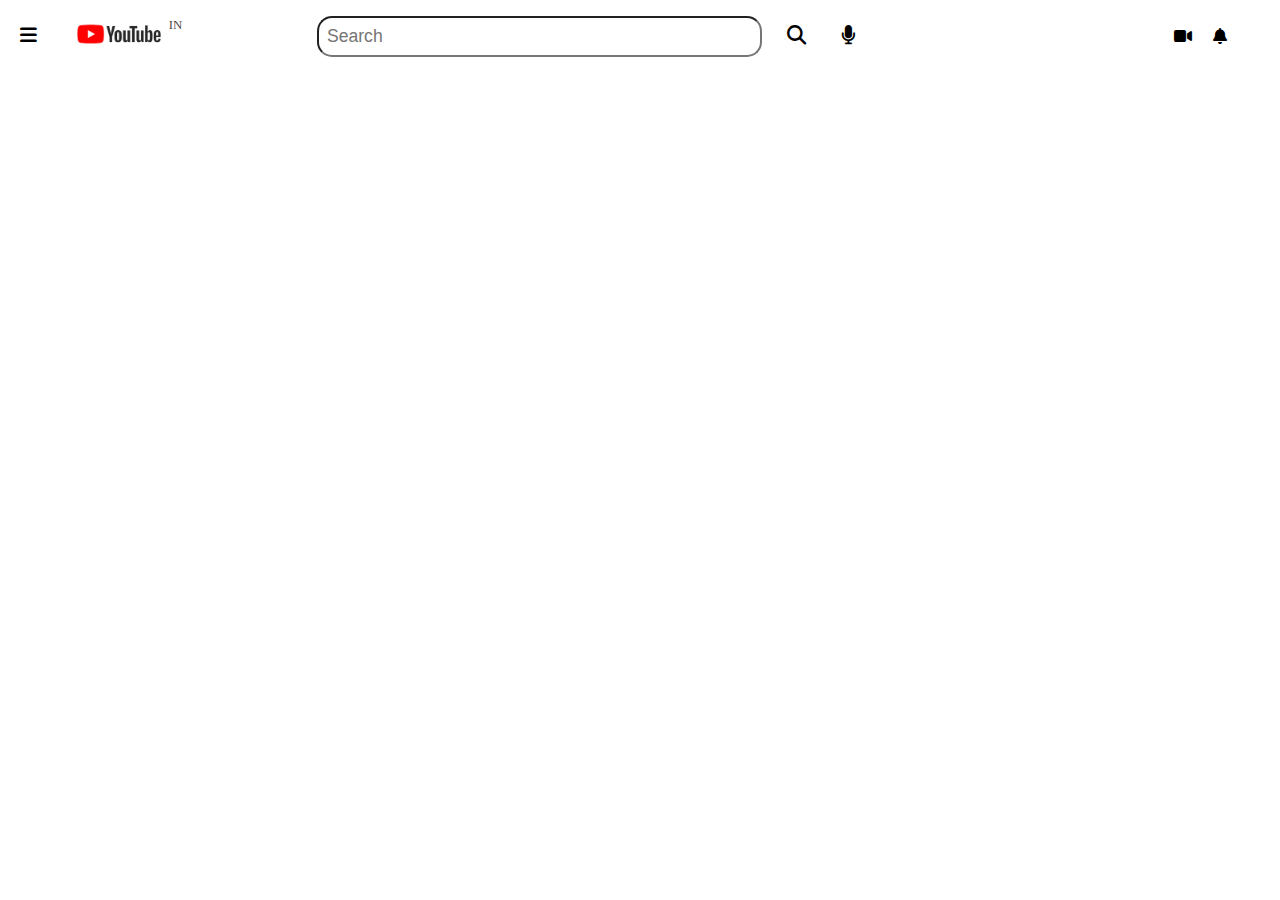
==== Youtube _Clone/Youtube.html @ cf2b3d3b "Add files via upload" ====
<!DOCTYPE html>
<html lang="en">
  <head>
    <meta charset="UTF-8" />
    <meta name="viewport" content="width=device-width, initial-scale=1.0" />
    <title>Youtube_Clone</title>
    <link rel="stylesheet" href="style.css" />
    <link
      rel="stylesheet"
      href="https://cdnjs.cloudflare.com/ajax/libs/font-awesome/6.5.2/css/all.min.css"
    />
  </head>
  <body>
    <!-- Html___*  ___ -->
    <!-- nav -->
    <div class="nav">
      <!-- left -->
      <div class="left">
        <!-- hamburger -->
        <i class="fa-solid fa-bars"></i>
        <!-- logo -->
        <div class="logo">
          <img src="youtube.jpg" alt="youtube" />
          <span>IN</span>
        </div>
      </div>
      <!-- right -->
      <div class="right">
        <div class="input">
          <input type="text" placeholder="Search" maxlength="20" />
          <i class="fa-solid fa-magnifying-glass"></i>
          <i class="fa-solid fa-microphone"></i>
        </div>
        <!-- second -->
        <div class="righ-icon">
          <i class="fa-solid fa-video"></i>
         <i class="fa-solid fa-bell"></i>
        </div>
        <!-- second -->
      </div>
    </div>

    <!-- Html___*  ___ -->
    <script src="index.js"></script>
  </body>
</html>
---- Youtube _Clone/style.css ----
@import url("https://fonts.googleapis.com/css2?family=Poppins:ital,wght@0,100;0,200;0,300;0,400;0,500;0,600;0,700;0,800;0,900;1,100;1,200;1,300;1,400;1,500;1,600;1,700;1,800;1,900&display=swap");

* {
  margin: 0;
  padding: 0;
  box-sizing: border-box;
  scroll-behavior: smooth;
}
/* nav */
.nav {
  /* border: 2px solid black; */
  display: flex;
  gap: 4%;
}
.fa-bars {
  padding-left: 12%;
  font-size: 1.2rem;
  font-weight: lighter;
  cursor: pointer;
}
/* left */
.left {
  /* border: 2px solid rgb(114, 48, 155); */
  display: flex;
  justify-content: space-between;
  gap: 5%;
  height: 8vh;
  width: 14%;
  align-items: center;
}
.logo {
  /* border: 2px solid rgb(157, 19, 19); */
}
.logo img {
  width: 100px;
  cursor: pointer;
  position: relative;
}
.logo span {
  /* border: 1px solid gold; */
  position: absolute;
  font-size: 0.8rem;
  color: rgb(83, 73, 73);
  padding-top: 10px;
}
/* nav-right */

.right {
  /* border: 2px solid black; */
  width: 88%;
  height: 8vh;
  display: flex;
  justify-content: center;
}
.input {
  /* border: 2px solid rgb(164, 24, 24); */
  display: flex;
  justify-content: center;
  align-items: center;
  gap: 2%;
  height: 8vh;
  width: 70%;

}
.input input {
  padding: 8px;
  border-radius: 15px;
  height: fit-content;
  width: 60%;
  font-size: 1.1rem;
}
.fa-magnifying-glass{
    cursor: pointer;
    padding: 10px;
    font-size: larger;
}
.fa-microphone{
    cursor: pointer;
    padding: 10px;
    font-size: larger;
    
}
.righ-icon{
    /* border: 2px solid yellow; */
    width: 30%;
    display: flex;
    align-items: center;
    justify-content: flex-end;
    gap: 8%;
    padding-right: 5%;
    cursor: pointer;
}
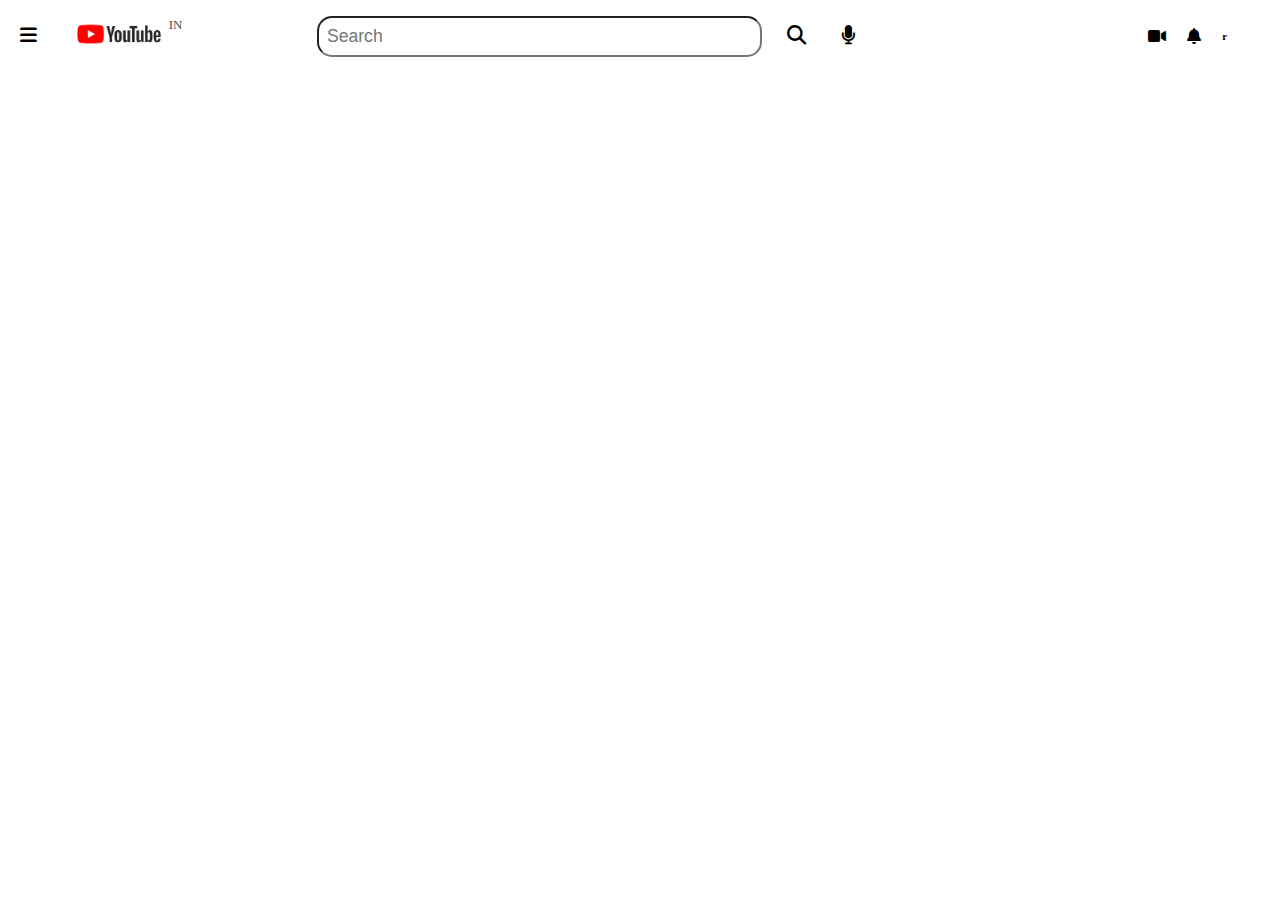
==== commit 98eaeafc: "Update Youtube.html" ====
--- a/Youtube _Clone/Youtube.html
+++ b/Youtube _Clone/Youtube.html
@@ -24,6 +24,7 @@
           <span>IN</span>
         </div>
       </div>
+      <!-- left Content -->
       <!-- right -->
       <div class="right">
         <div class="input">
@@ -34,7 +35,10 @@
         <!-- second -->
         <div class="righ-icon">
           <i class="fa-solid fa-video"></i>
-         <i class="fa-solid fa-bell"></i>
+          <i class="fa-solid fa-bell"></i>
+          <div class="user_dp">
+            <h6>r</h6>
+          </div>
         </div>
         <!-- second -->
       </div>
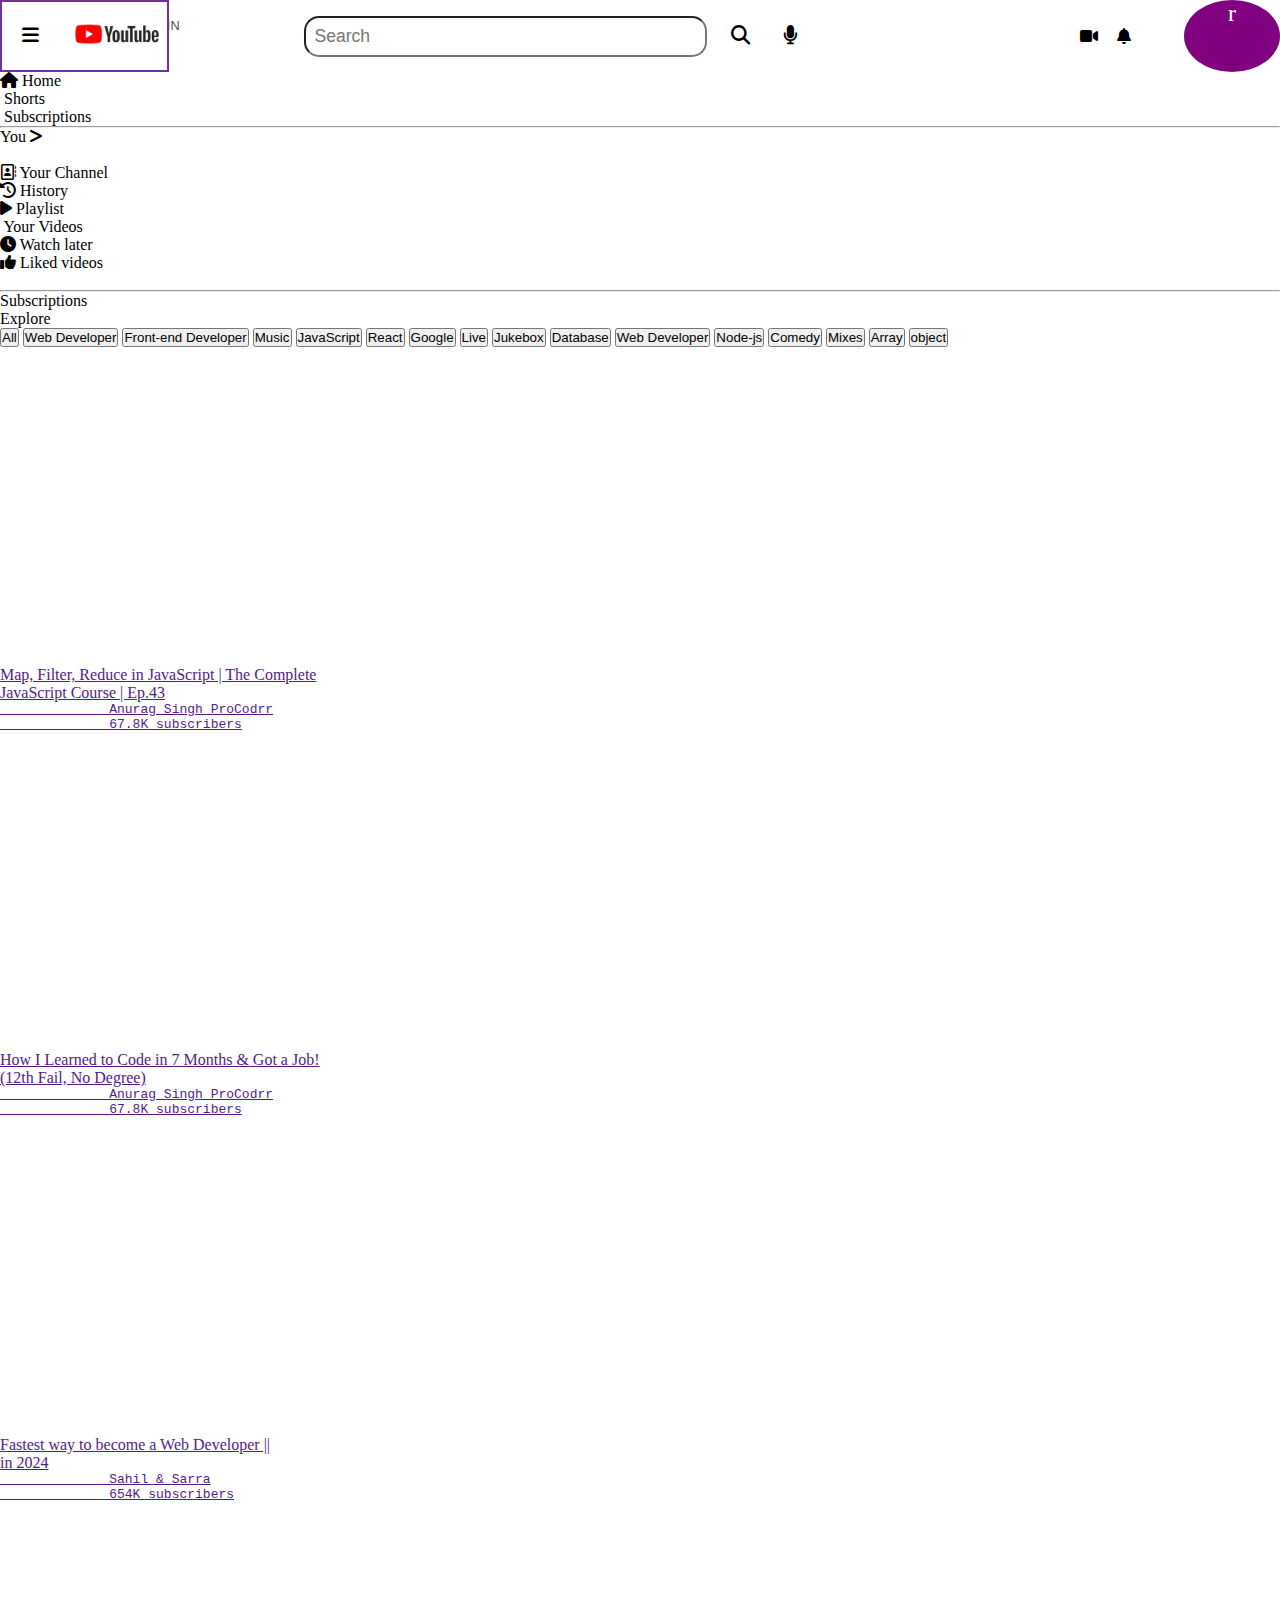
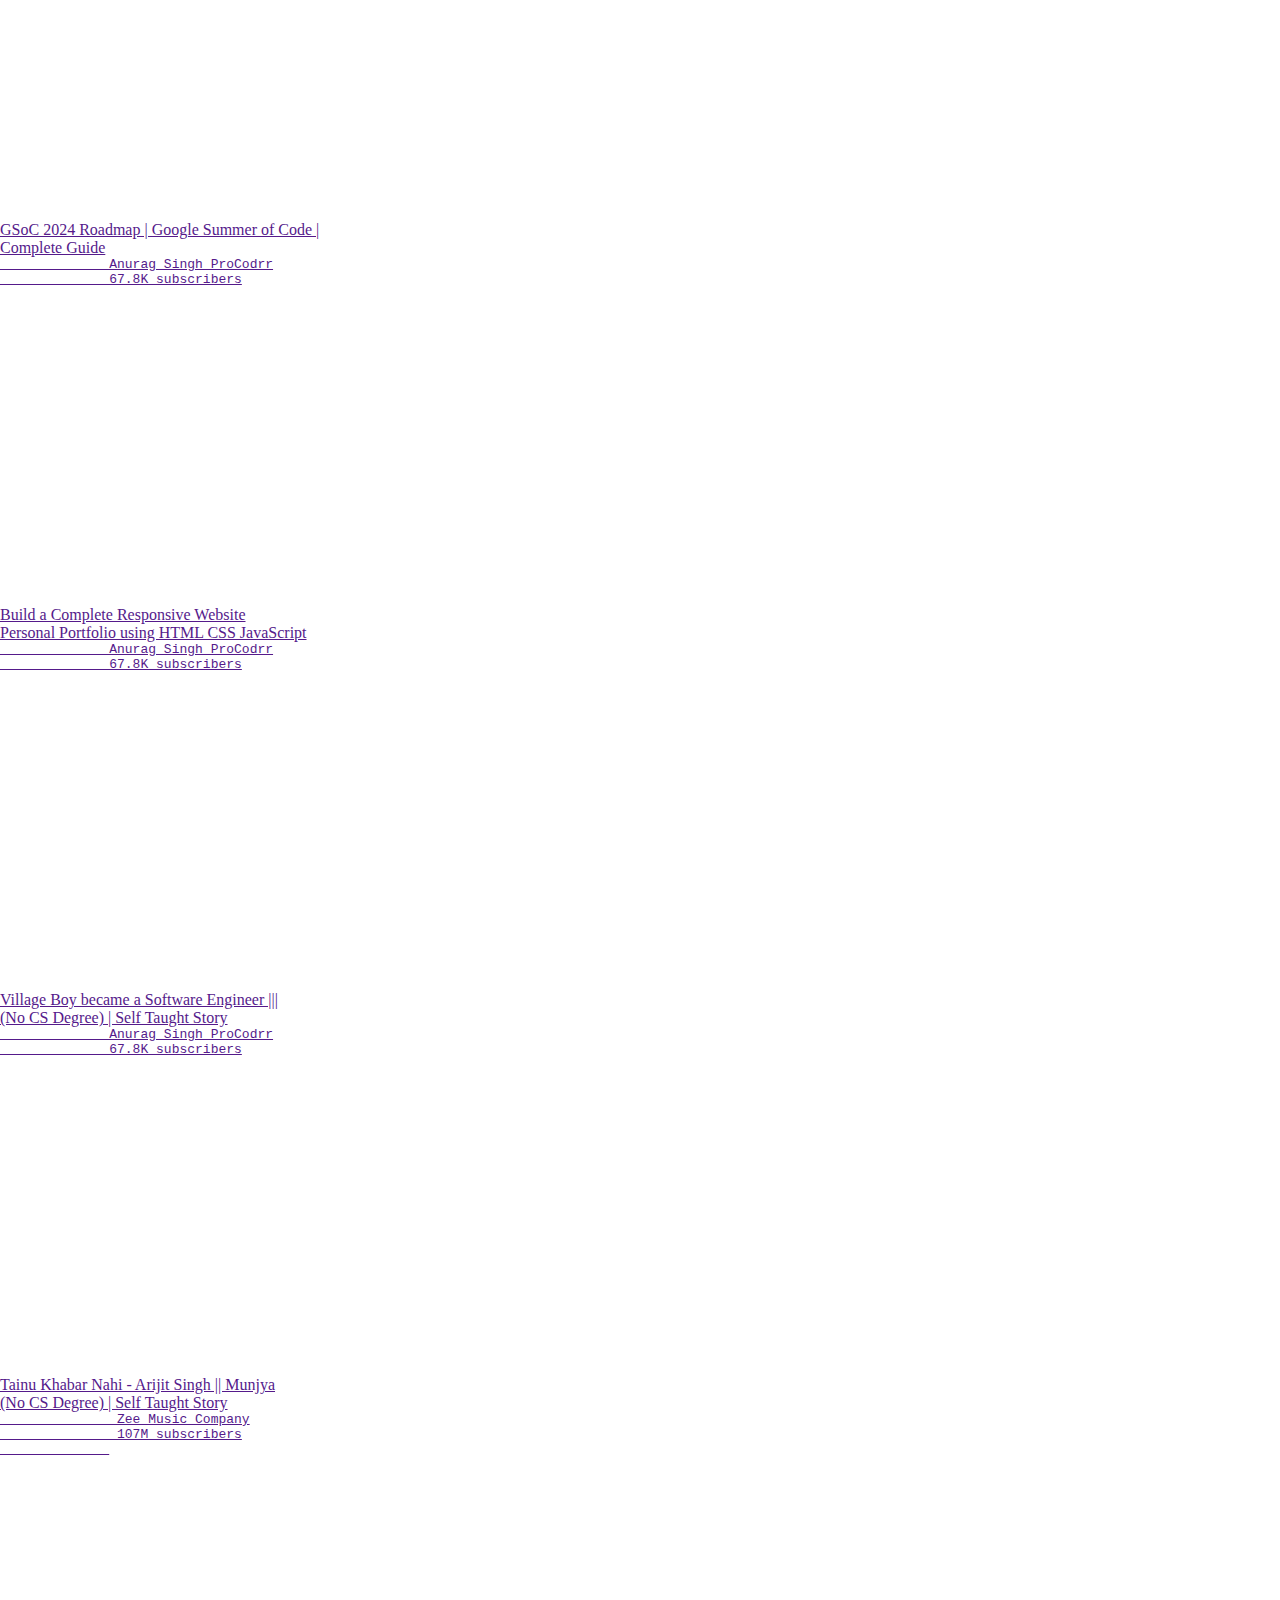
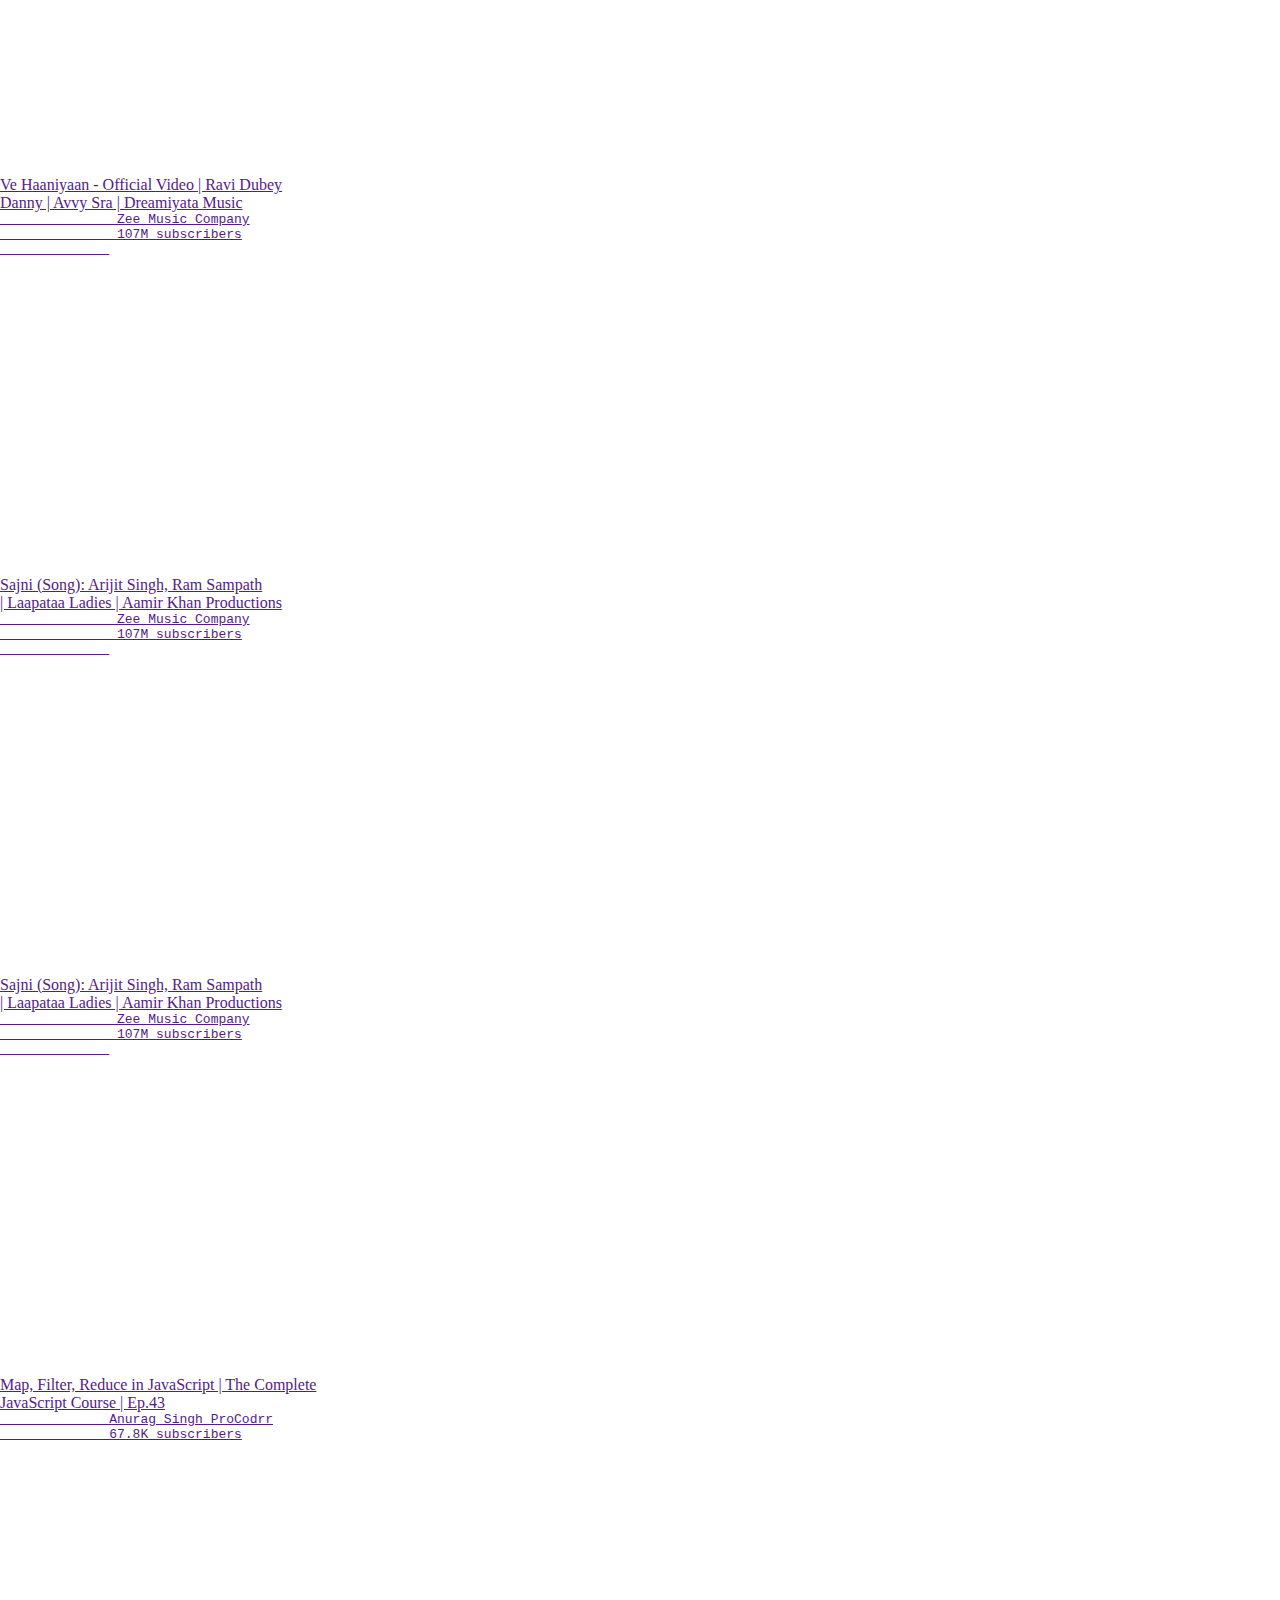
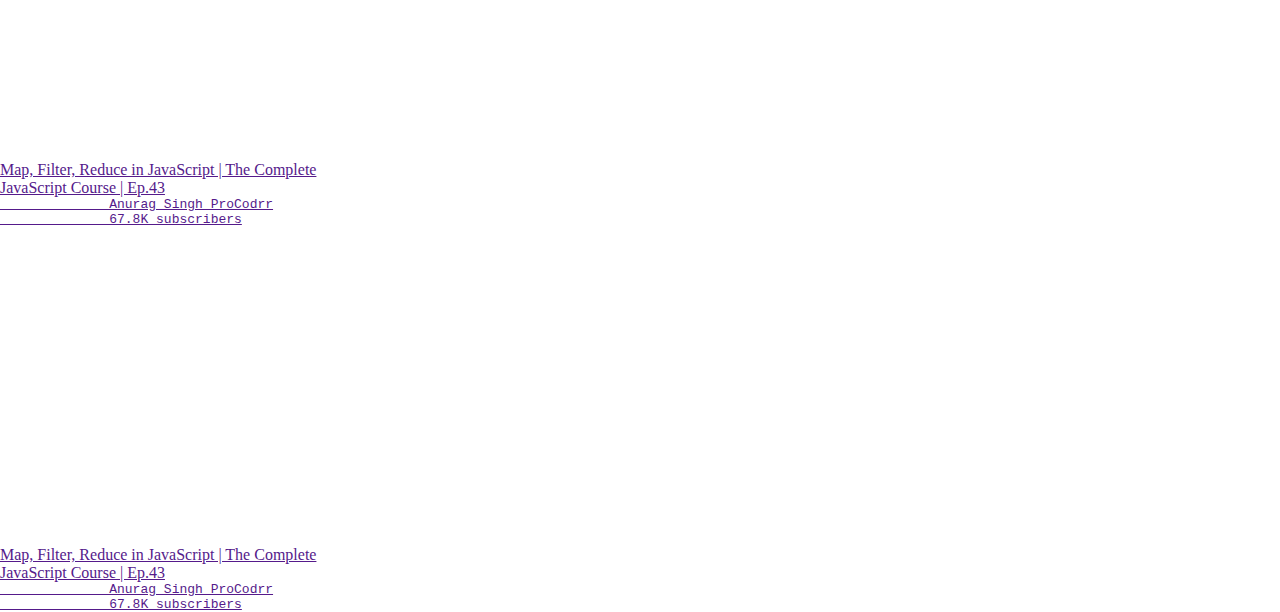
==== commit bfb4480c: "Update Youtube.html" ====
--- a/Youtube _Clone/Youtube.html
+++ b/Youtube _Clone/Youtube.html
@@ -24,7 +24,6 @@
           <span>IN</span>
         </div>
       </div>
-      <!-- left Content -->
       <!-- right -->
       <div class="right">
         <div class="input">
@@ -36,13 +35,367 @@
         <div class="righ-icon">
           <i class="fa-solid fa-video"></i>
           <i class="fa-solid fa-bell"></i>
-          <div class="user_dp">
-            <h6>r</h6>
-          </div>
-        </div>
+        </div>
+        <!-- User_dp -->
+        <div class="user_dp">
+          <h6>r</h6>
+        </div>
+        <!-- User_dp -->
         <!-- second -->
       </div>
     </div>
+    <!-- header --_____________**>
+    <div class="Main">
+      <!Left-main -->
+    <div class="header">
+      <div class="left-main">
+        <div class="li">
+          <i class="fa-solid fa-house"></i>
+          Home
+        </div>
+        <div class="li">
+          <img src="short-videos.png" alt="" />
+          Shorts
+        </div>
+        <div class="li">
+          <img src="subscribe.png" alt="" />
+          Subscriptions
+        </div>
+        <hr />
+        <!-- h1 you -->
+        <div class="h1">
+          <li>
+            <span>You</span>
+            <i class="fa-solid fa-greater-than"></i>
+          </li>
+        </div>
+        <br />
+        <!-- h1 you -->
+
+        <div class="li">
+          <i class="fa-regular fa-address-book"></i> Your Channel
+        </div>
+        <div class="li">
+          <i class="fa-solid fa-clock-rotate-left"></i> History
+        </div>
+        <div class="li"><i class="fa-solid fa-play"></i> Playlist</div>
+        <div class="li"><img src="yoour-videos.png" alt="" /> Your Videos</div>
+        <div class="li"><i class="fa-solid fa-clock"></i> Watch later</div>
+        <div class="li"><i class="fa-solid fa-thumbs-up"></i> Liked videos</div>
+        <br />
+        <hr />
+        <!-- middle -->
+        <div class="middle"><span>Subscriptions</span></div>
+        <!-- middle -->
+        <!-- lower-middle -->
+        <div class="middle"><span>Explore</span></div>
+        <!-- lower-middle -->
+      </div>
+      <!-- Left-main -->
+      <!-- right-main -->
+      <div class="right-main">
+        <div class="btn">
+          <button class="all">All</button>
+          <button>Web Developer</button>
+          <button>Front-end Developer</button>
+          <button>Music</button>
+          <button>JavaScript</button>
+          <button>React</button>
+          <button>Google</button>
+          <button>Live</button>
+          <button>Jukebox</button>
+          <button>Database</button>
+          <button>Web Developer</button>
+          <button>Node-js</button>
+          <button>Comedy</button>
+          <button>Mixes</button>
+          <button>Array</button>
+          <button>object</button>
+        </div>
+      </div>
+      <!-- right-main -->
+
+      <!-- conatiner -->
+      <div class="conatiner">
+        <div class="card">
+          <a href=""
+            ><iframe
+              width="560"
+              height="315"
+              src="https://www.youtube.com/embed/Kc3kSIpL6x8?si=nvRBNxqH6fenOv7g"
+              title="YouTube video player"
+              frameborder="0"
+              allow="accelerometer; autoplay; clipboard-write; encrypted-media; gyroscope; picture-in-picture; web-share"
+              referrerpolicy="strict-origin-when-cross-origin"
+              allowfullscreen
+            ></iframe>
+            <p>
+              Map, Filter, Reduce in JavaScript | The Complete
+              <br />
+              JavaScript Course | Ep.43
+            </p>
+            <pre>
+              Anurag Singh ProCodrr
+              67.8K subscribers</pre
+            >
+          </a>
+        </div>
+        <!--  -->
+        <div class="card">
+          <a href=""
+            ><iframe
+              width="560"
+              height="315"
+              src="https://www.youtube.com/embed/kQC_ssE9HaI?si=Sn8oWpPknzj61-Ra"
+              title="YouTube video player"
+              frameborder="0"
+              allow="accelerometer; autoplay; clipboard-write; encrypted-media; gyroscope; picture-in-picture; web-share"
+              referrerpolicy="strict-origin-when-cross-origin"
+              allowfullscreen
+            ></iframe>
+            <p>
+              How I Learned to Code in 7 Months & Got a Job!
+              <br />
+              (12th Fail, No Degree)
+            </p>
+            <pre>
+              Anurag Singh ProCodrr
+              67.8K subscribers</pre
+            >
+          </a>
+        </div>
+        <!--  -->
+        <div class="card">
+          <a href=""
+            ><iframe
+              width="560"
+              height="315"
+              src="https://www.youtube.com/embed/NWnBxQjssvQ?si=KZY94t4bb0_ZFkw-"
+              title="YouTube video player"
+              frameborder="0"
+              allow="accelerometer; autoplay; clipboard-write; encrypted-media; gyroscope; picture-in-picture; web-share"
+              referrerpolicy="strict-origin-when-cross-origin"
+              allowfullscreen
+            ></iframe>
+            <p>
+              Fastest way to become a Web Developer ||
+              <br />
+              in 2024
+            </p>
+            <pre>
+              Sahil & Sarra
+              654K subscribers</pre
+            >
+          </a>
+        </div>
+        <!--  -->
+        <div class="card">
+          <a href=""
+            ><iframe
+              width="560"
+              height="315"
+              src="https://www.youtube.com/embed/gNGa9p_x0EI?si=EbPCZYdKAIdXH-2W"
+              title="YouTube video player"
+              frameborder="0"
+              allow="accelerometer; autoplay; clipboard-write; encrypted-media; gyroscope; picture-in-picture; web-share"
+              referrerpolicy="strict-origin-when-cross-origin"
+              allowfullscreen
+            ></iframe>
+            <p>
+              GSoC 2024 Roadmap | Google Summer of Code |
+              <br />
+              Complete Guide
+            </p>
+            <pre>
+              Anurag Singh ProCodrr
+              67.8K subscribers</pre
+            >
+          </a>
+        </div>
+        <!--  -->
+        <div class="card">
+          <a href=""
+            ><iframe
+              width="560"
+              height="315"
+              src="https://www.youtube.com/embed/iBga1Fw9OcQ?si=o2eK5F3SbLxlbZGX"
+              title="YouTube video player"
+              frameborder="0"
+              allow="accelerometer; autoplay; clipboard-write; encrypted-media; gyroscope; picture-in-picture; web-share"
+              referrerpolicy="strict-origin-when-cross-origin"
+              allowfullscreen
+            ></iframe>
+            <p>
+              Build a Complete Responsive Website
+              <br />
+              Personal Portfolio using HTML CSS JavaScript
+            </p>
+            <pre>
+              Anurag Singh ProCodrr
+              67.8K subscribers</pre
+            >
+          </a>
+        </div>
+        <!--  -->
+        <div class="card">
+          <a href=""
+            ><iframe
+              width="580"
+              height="315"
+              src="https://www.youtube.com/embed/vGENm2-oe8k?si=vpEsooiOPsDjwkDf"
+              title="YouTube video player"
+              frameborder="0"
+              allow="accelerometer; autoplay; clipboard-write; encrypted-media; gyroscope; picture-in-picture; web-share"
+              referrerpolicy="strict-origin-when-cross-origin"
+              allowfullscreen
+            ></iframe>
+            <p>
+              Village Boy became a Software Engineer ||| <br />
+              (No CS Degree) | Self Taught Story
+            </p>
+            <pre>
+              Anurag Singh ProCodrr
+              67.8K subscribers</pre
+            >
+          </a>
+        </div>
+        <!--  -->
+        <div class="card">
+          <a href=""
+            ><iframe width="600" height="315" src="https://www.youtube.com/embed/6d5SS0gS5bU?si=C7MpS0bBClgtsPfC" title="YouTube video player" frameborder="0" allow="accelerometer; autoplay; clipboard-write; encrypted-media; gyroscope; picture-in-picture; web-share" referrerpolicy="strict-origin-when-cross-origin" allowfullscreen></iframe>
+            <p>
+              Tainu Khabar Nahi - Arijit Singh || Munjya<br />
+              (No CS Degree) | Self Taught Story
+            </p>
+            <pre>
+               Zee Music Company
+               107M subscribers
+              </pre
+            >
+          </a>
+        </div>
+        
+        <!--  -->
+        <div class="card">
+          <a href=""
+            ><iframe width="560" height="315" src="https://www.youtube.com/embed/E_SbwSe15y0?si=r-5IQdwh1Tmxo7nV" title="YouTube video player" frameborder="0" allow="accelerometer; autoplay; clipboard-write; encrypted-media; gyroscope; picture-in-picture; web-share" referrerpolicy="strict-origin-when-cross-origin" allowfullscreen></iframe>
+            <p>
+              Ve Haaniyaan - Official Video | Ravi Dubey <br />
+              Danny | Avvy Sra | Dreamiyata Music</p>
+            <pre>
+               Zee Music Company
+               107M subscribers
+              </pre
+            >
+          </a>
+        </div>
+        <!--  -->
+        <!--  -->
+        <div class="card">
+          <a href=""
+            ><iframe width="560" height="315" src="https://www.youtube.com/embed/6d5SS0gS5bU?si=C7MpS0bBClgtsPfC" title="YouTube video player" frameborder="0" allow="accelerometer; autoplay; clipboard-write; encrypted-media; gyroscope; picture-in-picture; web-share" referrerpolicy="strict-origin-when-cross-origin" allowfullscreen></iframe>
+            <p>
+              Sajni (Song): Arijit Singh, Ram Sampath <br />
+              | Laapataa Ladies | Aamir Khan Productions            </p>
+            <pre>
+               Zee Music Company
+               107M subscribers
+              </pre
+            >
+          </a>
+        </div>
+        <!--  -->
+        <!--  -->
+        <div class="card">
+          <a href=""
+            ><iframe width="560" height="315" src="https://www.youtube.com/embed/6d5SS0gS5bU?si=C7MpS0bBClgtsPfC" title="YouTube video player" frameborder="0" allow="accelerometer; autoplay; clipboard-write; encrypted-media; gyroscope; picture-in-picture; web-share" referrerpolicy="strict-origin-when-cross-origin" allowfullscreen></iframe>
+            <p>
+              Sajni (Song): Arijit Singh, Ram Sampath <br />
+              | Laapataa Ladies | Aamir Khan Productions            </p>
+            <pre>
+               Zee Music Company
+               107M subscribers
+              </pre
+            >
+          </a>
+        </div>
+        <!--  -->
+        <div class="card">
+          <a href=""
+            ><iframe
+              width="560"
+              height="315"
+              src="https://www.youtube.com/embed/Kc3kSIpL6x8?si=nvRBNxqH6fenOv7g"
+              title="YouTube video player"
+              frameborder="0"
+              allow="accelerometer; autoplay; clipboard-write; encrypted-media; gyroscope; picture-in-picture; web-share"
+              referrerpolicy="strict-origin-when-cross-origin"
+              allowfullscreen
+            ></iframe>
+            <p>
+              Map, Filter, Reduce in JavaScript | The Complete
+              <br />
+              JavaScript Course | Ep.43
+            </p>
+            <pre>
+              Anurag Singh ProCodrr
+              67.8K subscribers</pre
+            >
+          </a>
+        </div>
+        <div class="card">
+          <a href=""
+            ><iframe
+              width="560"
+              height="315"
+              src="https://www.youtube.com/embed/Kc3kSIpL6x8?si=nvRBNxqH6fenOv7g"
+              title="YouTube video player"
+              frameborder="0"
+              allow="accelerometer; autoplay; clipboard-write; encrypted-media; gyroscope; picture-in-picture; web-share"
+              referrerpolicy="strict-origin-when-cross-origin"
+              allowfullscreen
+            ></iframe>
+            <p>
+              Map, Filter, Reduce in JavaScript | The Complete
+              <br />
+              JavaScript Course | Ep.43
+            </p>
+            <pre>
+              Anurag Singh ProCodrr
+              67.8K subscribers</pre
+            >
+          </a>
+        </div>
+        <div class="card">
+          <a href=""
+            ><iframe
+              width="560"
+              height="315"
+              src="https://www.youtube.com/embed/Kc3kSIpL6x8?si=nvRBNxqH6fenOv7g"
+              title="YouTube video player"
+              frameborder="0"
+              allow="accelerometer; autoplay; clipboard-write; encrypted-media; gyroscope; picture-in-picture; web-share"
+              referrerpolicy="strict-origin-when-cross-origin"
+              allowfullscreen
+            ></iframe>
+            <p>
+              Map, Filter, Reduce in JavaScript | The Complete
+              <br />
+              JavaScript Course | Ep.43
+            </p>
+            <pre>
+              Anurag Singh ProCodrr
+              67.8K subscribers</pre
+            >
+          </a>
+        </div>
+
+        
+      </div>
+      <!-- conatiner -->
+    </div>
+
+    <!-- header -->
 
     <!-- Html___*  ___ -->
     <script src="index.js"></script>
--- a/Youtube _Clone/style.css
+++ b/Youtube _Clone/style.css
@@ -20,13 +20,16 @@
 }
 /* left */
 .left {
-  /* border: 2px solid rgb(114, 48, 155); */
+  border: 2px solid rgb(114, 48, 155);
   display: flex;
   justify-content: space-between;
   gap: 5%;
   height: 8vh;
   width: 14%;
   align-items: center;
+}
+.left_contant{
+    border: 2px solid black;
 }
 .logo {
   /* border: 2px solid rgb(157, 19, 19); */
@@ -42,6 +45,7 @@
   font-size: 0.8rem;
   color: rgb(83, 73, 73);
   padding-top: 10px;
+  font-family: sans-serif;
 }
 /* nav-right */
 
@@ -60,7 +64,6 @@
   gap: 2%;
   height: 8vh;
   width: 70%;
-
 }
 .input input {
   padding: 8px;
@@ -69,24 +72,39 @@
   width: 60%;
   font-size: 1.1rem;
 }
-.fa-magnifying-glass{
-    cursor: pointer;
-    padding: 10px;
-    font-size: larger;
+.fa-magnifying-glass {
+  cursor: pointer;
+  padding: 10px;
+  font-size: larger;
 }
-.fa-microphone{
-    cursor: pointer;
-    padding: 10px;
-    font-size: larger;
-    
+.fa-microphone {
+  cursor: pointer;
+  padding: 10px;
+  font-size: larger;
 }
-.righ-icon{
-    /* border: 2px solid yellow; */
-    width: 30%;
-    display: flex;
-    align-items: center;
-    justify-content: flex-end;
-    gap: 8%;
-    padding-right: 5%;
-    cursor: pointer;
+.righ-icon {
+  /* border: 2px solid yellow; */
+  width: 30%;
+  display: flex;
+  align-items: center;
+  justify-content: flex-end;
+  gap: 8%;
+  padding-right: 5%;
+  cursor: pointer;
 }
+.user_dp {
+  background-color: purple;
+  color: white;
+  border-radius: 50%;
+  width: 10%;
+}
+.user_dp h6 {
+  height: 5vh;
+  width: 100%;
+  font-size: 1.5rem;
+  font-weight: lighter;
+  text-align: center;
+  align-items: center;
+}
+
+
